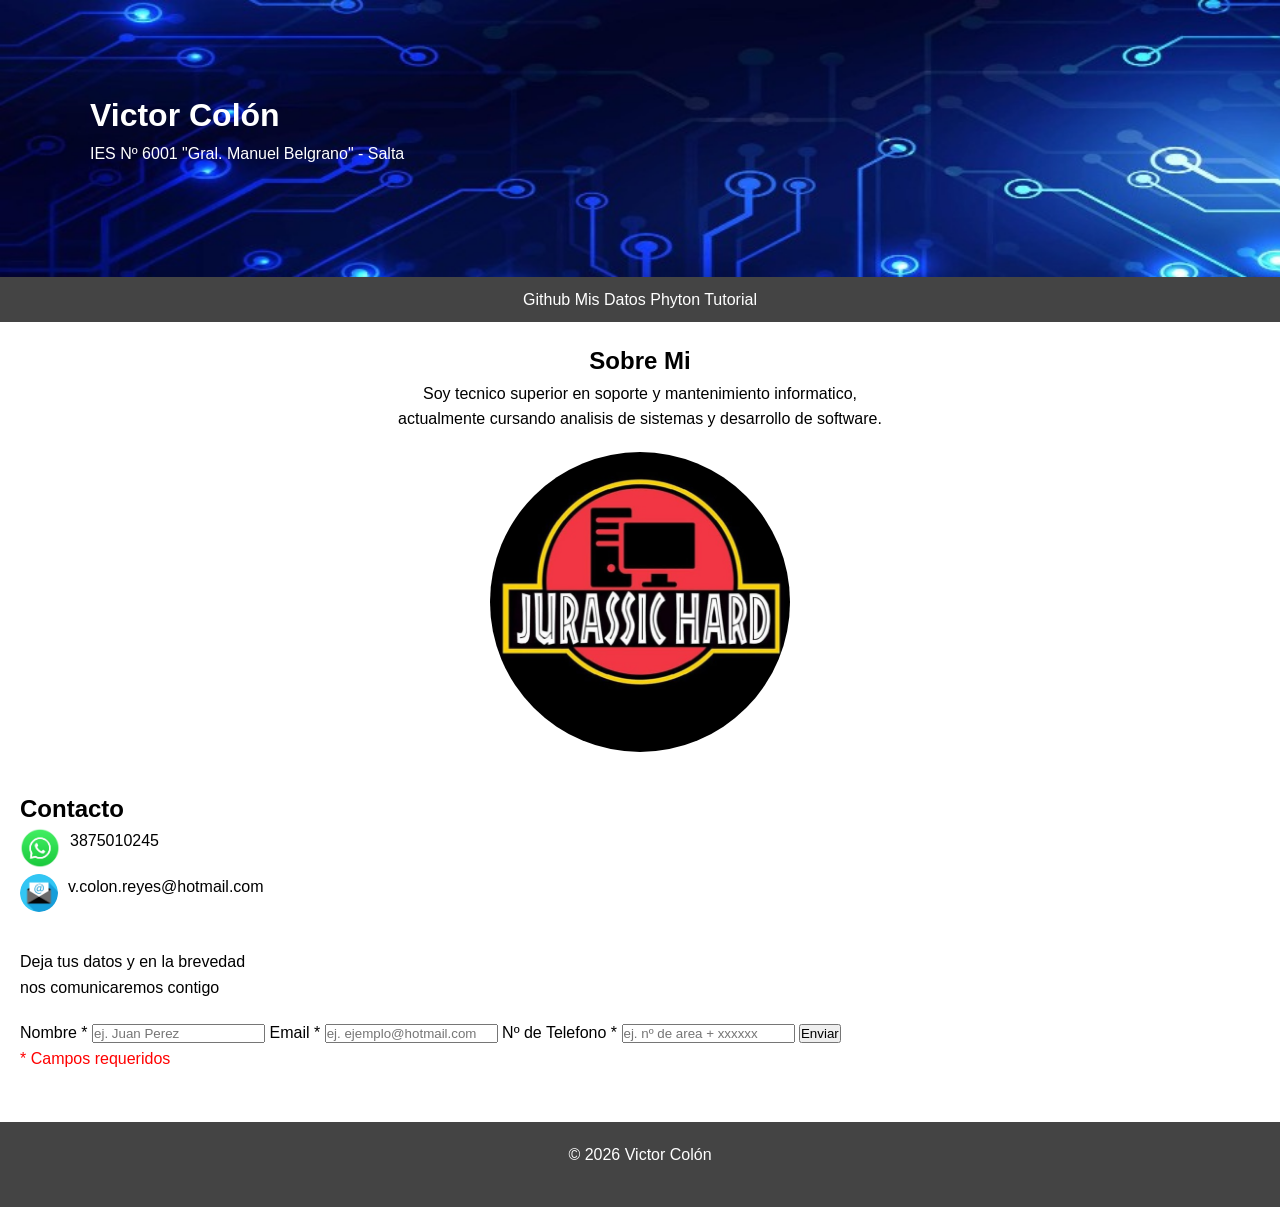
==== tp1-mi-sitio/index.html @ 5ee02249 "feat: estructura HTML5 y estilos CSS3" ====
<!DOCTYPE html>
<html lang="es">
<head>
    <link rel="stylesheet" href="estilo.css">
    <meta charset="UTF-8">
    <meta name="viewport" content="width=device-width, initial-scale=1.0">
    <title>Pagina Proyecto</title>
</head>
<body>
    <header>
        <h1>Victor Colón</h1>
        <p>IES Nº 6001 "Gral. Manuel Belgrano" - Salta</p>
    </header>
    <nav>
        <ul>   
        <a href="https://github.com/VCR-Code" target="_blank">Github</a>
        <a href="#mis_datos">Mis Datos</a>
        <a href="https://www.w3schools.com/python/default.asp" target="_blank">Phyton Tutorial</a>
        </ul>
    </nav>

    <main>
        <div class="sobremi">
        <section id="Sobre mi">  
            <h2>Sobre Mi</h2>
            <p>Soy tecnico superior en soporte y mantenimiento informatico, <br/>actualmente cursando analisis de sistemas y desarrollo de software.</p>
            <img class="foto" src="imag/foto.jpg" alt="Imagen PC Jurassic Hard">
        </div>    
        </section>

        <section id="mis_datos">
            <h2>Contacto</h2>
            <div class="contenedor">
            <img class="imagen" src="imag/icono.jpg" alt="Icono WhatssApp">
            <p>3875010245</p>
            </div>
            <div class="contenedor_2">
            <img class="icono_mail" src="imag/icono_mail.jpg" alt="Icono Email">
            <p>v.colon.reyes@hotmail.com</p>
            </div>
        </section>

        <section id="Contactame">
            <p>Deja tus datos y en la brevedad <br/>nos comunicaremos contigo</p>
            <form action="#" method="post">
                <label for="name">Nombre *</label>
                <input type="text" id="name" name="name" placeholder="ej. Juan Perez" required>
                <label for="email">Email *</label>
                <input type="email" name="email" id="email" placeholder="ej. ejemplo@hotmail.com" required>
                <label for="number">Nº de Telefono *</label>
                <input type="tel" name="number" id="number" placeholder="ej. nº de area + xxxxxx" required>
                <button type="submit">Enviar</button>
                <div class="campo">
                <p>* Campos requeridos</p>
                </div>
            </form>
        </section>

    </main>

    <footer>
        <p>© 2026 Victor Colón</p>
    </footer>
    
</body>
</html>
---- tp1-mi-sitio/estilo.css ----
*{
    box-sizing: border-box;
    margin: 0;
    padding: 0;
}
body{
    font-family: Arial, sans-serif;
    font-size: 16px;
    line-height: 1.6;

}
header{
    background: url(imag/banner.jpeg) no-repeat;
    background-size: cover ;
    color: white;
    padding: 90px;
}
nav{
    background-color: #444444;
    padding: 10px;
    text-align: center;
}
nav a {
    color: white;
    text-decoration: none
}
nav a:hover{
    color: greenyellow;
}
.sobremi{
    text-align: center;
}
.foto {
    width: 300px;
}
.imagen{
    width: 40px;
    height: 40px;
    margin-right: 10px;
}
.contenedor{
    display: flex;
}
.icono_mail{
    width: 38px;
    height: 38px;
    margin-right: 10px;
}
.contenedor_2{
    display: flex;
}
.campo{
    color: red;
}
footer{
    background-color: #444444;
    color: white;
    padding: 20px;
    text-align: center;
}
main{
    padding: 20px;
}
section{
    margin-bottom: 30px;
}
h2{
    color: black
}
p{
    margin-bottom: 20px;
}
img{
    
    object-fit: cover;
    border-radius: 50%;
}
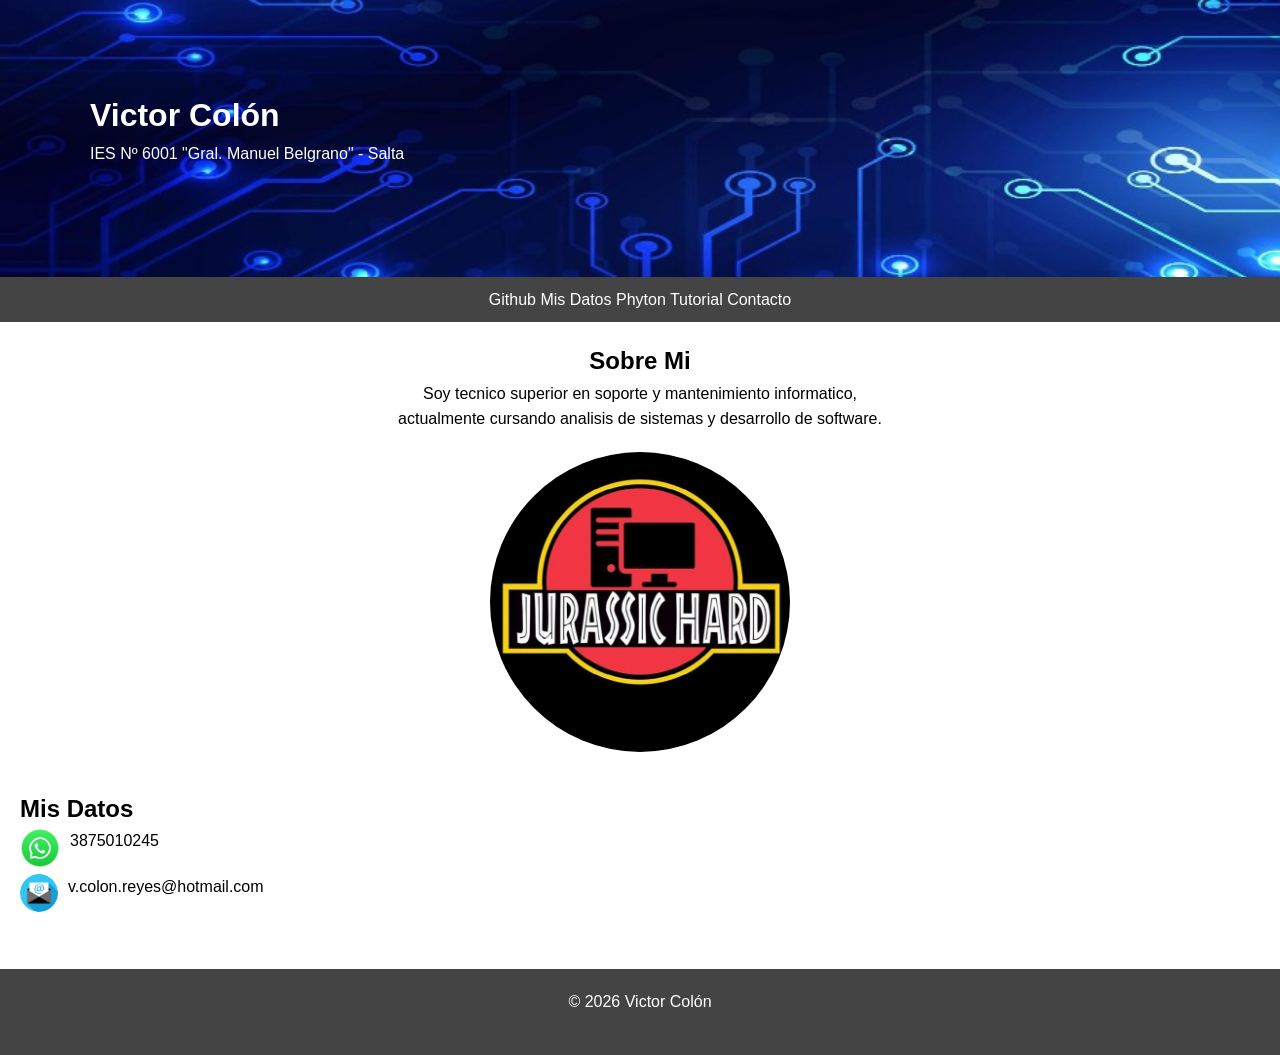
==== commit 80aac24b: "Agregar contacto al README" ====
--- a/tp1-mi-sitio/index.html
+++ b/tp1-mi-sitio/index.html
@@ -16,6 +16,7 @@
         <a href="https://github.com/VCR-Code" target="_blank">Github</a>
         <a href="#mis_datos">Mis Datos</a>
         <a href="https://www.w3schools.com/python/default.asp" target="_blank">Phyton Tutorial</a>
+        <a href="contact.html">Contacto</a>
         </ul>
     </nav>
 
@@ -29,7 +30,7 @@
         </section>
 
         <section id="mis_datos">
-            <h2>Contacto</h2>
+            <h2>Mis Datos</h2>
             <div class="contenedor">
             <img class="imagen" src="imag/icono.jpg" alt="Icono WhatssApp">
             <p>3875010245</p>
@@ -39,23 +40,6 @@
             <p>v.colon.reyes@hotmail.com</p>
             </div>
         </section>
-
-        <section id="Contactame">
-            <p>Deja tus datos y en la brevedad <br/>nos comunicaremos contigo</p>
-            <form action="#" method="post">
-                <label for="name">Nombre *</label>
-                <input type="text" id="name" name="name" placeholder="ej. Juan Perez" required>
-                <label for="email">Email *</label>
-                <input type="email" name="email" id="email" placeholder="ej. ejemplo@hotmail.com" required>
-                <label for="number">Nº de Telefono *</label>
-                <input type="tel" name="number" id="number" placeholder="ej. nº de area + xxxxxx" required>
-                <button type="submit">Enviar</button>
-                <div class="campo">
-                <p>* Campos requeridos</p>
-                </div>
-            </form>
-        </section>
-
     </main>
 
     <footer>
--- a/tp1-mi-sitio/estilo.css
+++ b/tp1-mi-sitio/estilo.css
@@ -74,4 +74,64 @@
     
     object-fit: cover;
     border-radius: 50%;
-}+}
+
+form {
+  max-width: 400px;
+  margin: 20px auto;
+  font-family: Arial, sans-serif;
+}
+
+label {
+  display: block;
+  margin-bottom: 6px;
+  font-weight: bold;
+}
+
+input {
+  width: 100%;
+  padding: 10px;
+  margin-bottom: 15px;
+  border: 1px solid #ccc;
+  border-radius: 6px;
+  font-size: 14px;
+  transition: all 0.3s ease;
+}
+
+input:focus {
+  border-color: #007BFF;
+  box-shadow: 0 0 5px rgba(0,123,255,0.3);
+  outline: none;
+}
+
+input:valid {
+  border-color: #28a745;
+  background-color: #e9f7ef;
+}
+
+input:invalid:not(:placeholder-shown) {
+  border-color: #dc3545;
+  background-color: #f8d7da;
+}
+
+button {
+  width: 100%;
+  padding: 10px;
+  background-color: #0400ff;
+  color: white;
+  border: none;
+  border-radius: 6px;
+  font-size: 16px;
+  cursor: pointer;
+  transition: background-color 0.3s ease;
+}
+
+button:hover {
+  background-color: #0056b3;
+}
+
+.campo p {
+  font-size: 12px;
+  color: #666;
+  margin-top: -10px;
+}
